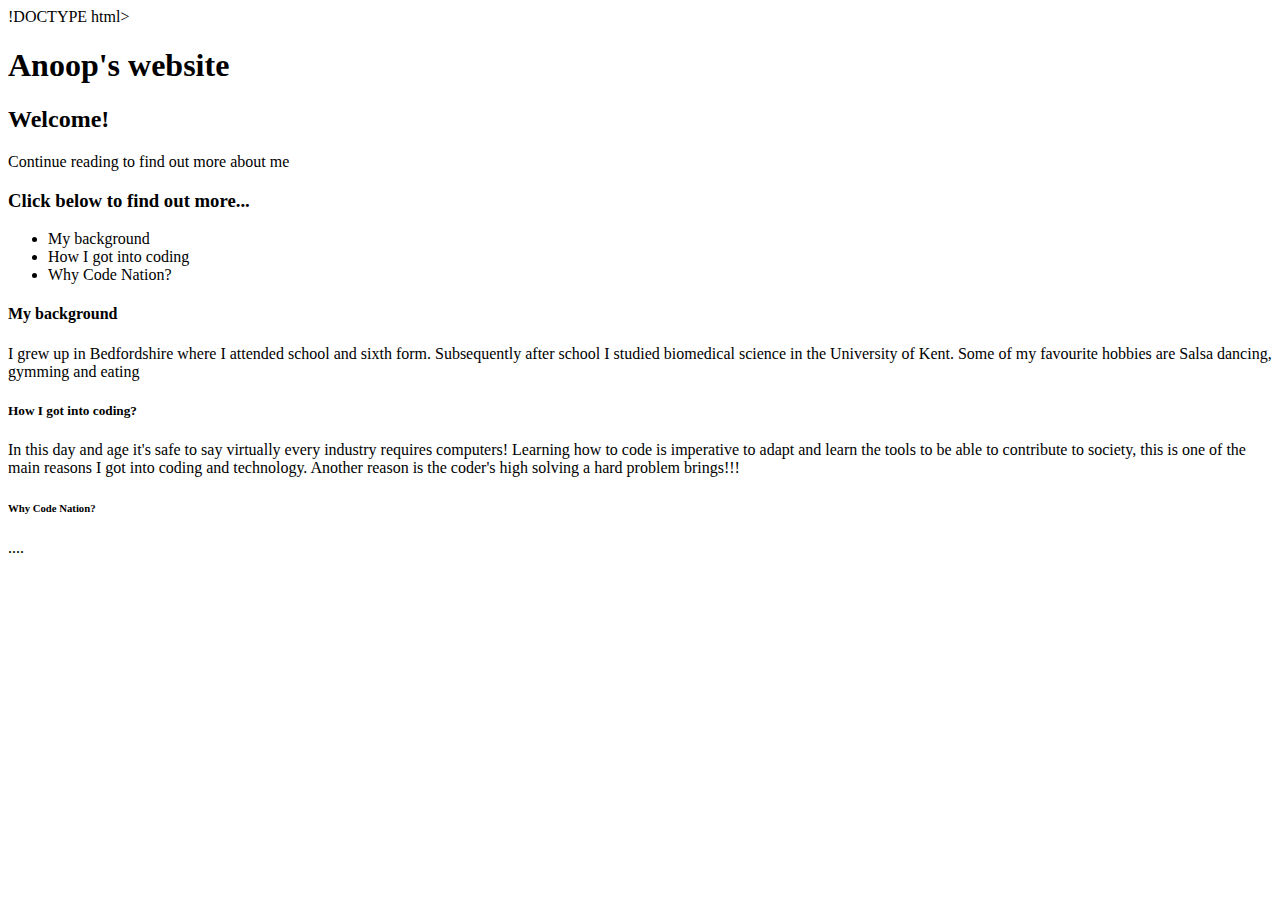
==== finalWebsite.html @ de8b1b9a "second test commit" ====
!DOCTYPE html>
<html lang="en">
  <head>
    <meta charset="UTF-8" />
    <meta name="viewport" content="width=, initial-scale=1.0" />
    <meta http-equiv="X-UA-Compatible" content="ie=edge" />
    <link rel="stylesheet" href="main.css">
    <title>Document</title>
  </head>
  <body>
    <div>
      <h1>Anoop's website</h1>
      <h2>Welcome!</h2>
      <p>Continue reading to find out more about me</p>
    </div>

    <div>
      <h3>Click below to find out more...</h3>
      <ul>
        <li>My background</li>
        <li>How I got into coding</li>
        <li>Why Code Nation?</li>
      </ul>
    </div>

    <div>
      <h4>My background</h4>
      <p>
        I grew up in Bedfordshire where I attended school and sixth form.
        Subsequently after school I studied biomedical science in the University
        of Kent. Some of my favourite hobbies are Salsa dancing, gymming and
        eating
      </p>
    </div>

    <div>
      <h5>How I got into coding?</h5>
      <p>
        In this day and age it's safe to say virtually every industry requires
        computers! Learning how to code is imperative to adapt and learn the
        tools to be able to contribute to society, this is one of the main
        reasons I got into coding and technology. Another reason is the coder's
        high solving a hard problem brings!!!
      </p>
    </div>
    <h6>Why Code Nation?</h6>
    <p>
    ....
    </p>
  </body>
  </body>
</html>
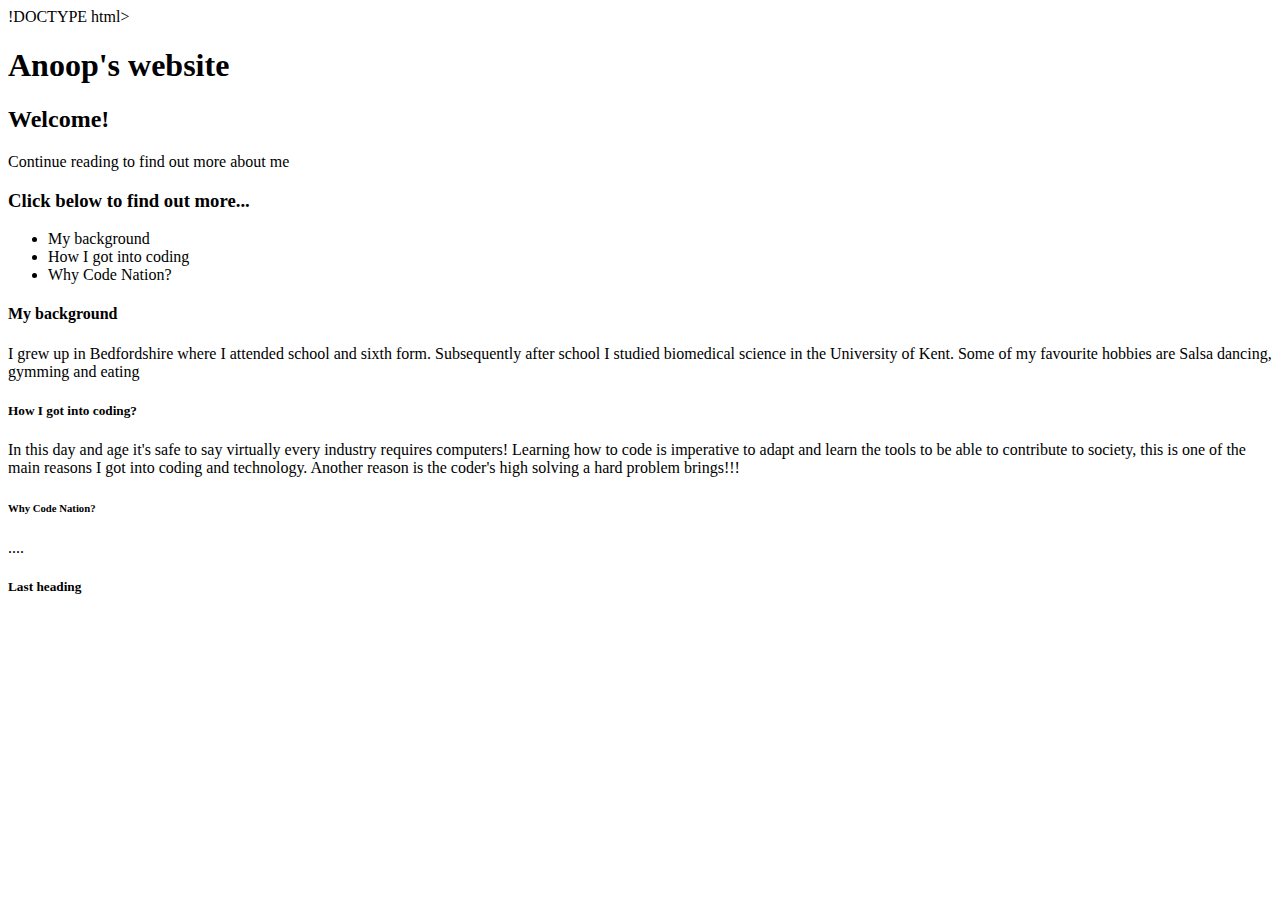
==== commit 61f6efff: "third test commit" ====
--- a/finalWebsite.html
+++ b/finalWebsite.html
@@ -47,6 +47,8 @@
     <p>
     ....
     </p>
+
+    <h5>Last heading</h5>
   </body>
   </body>
 </html>
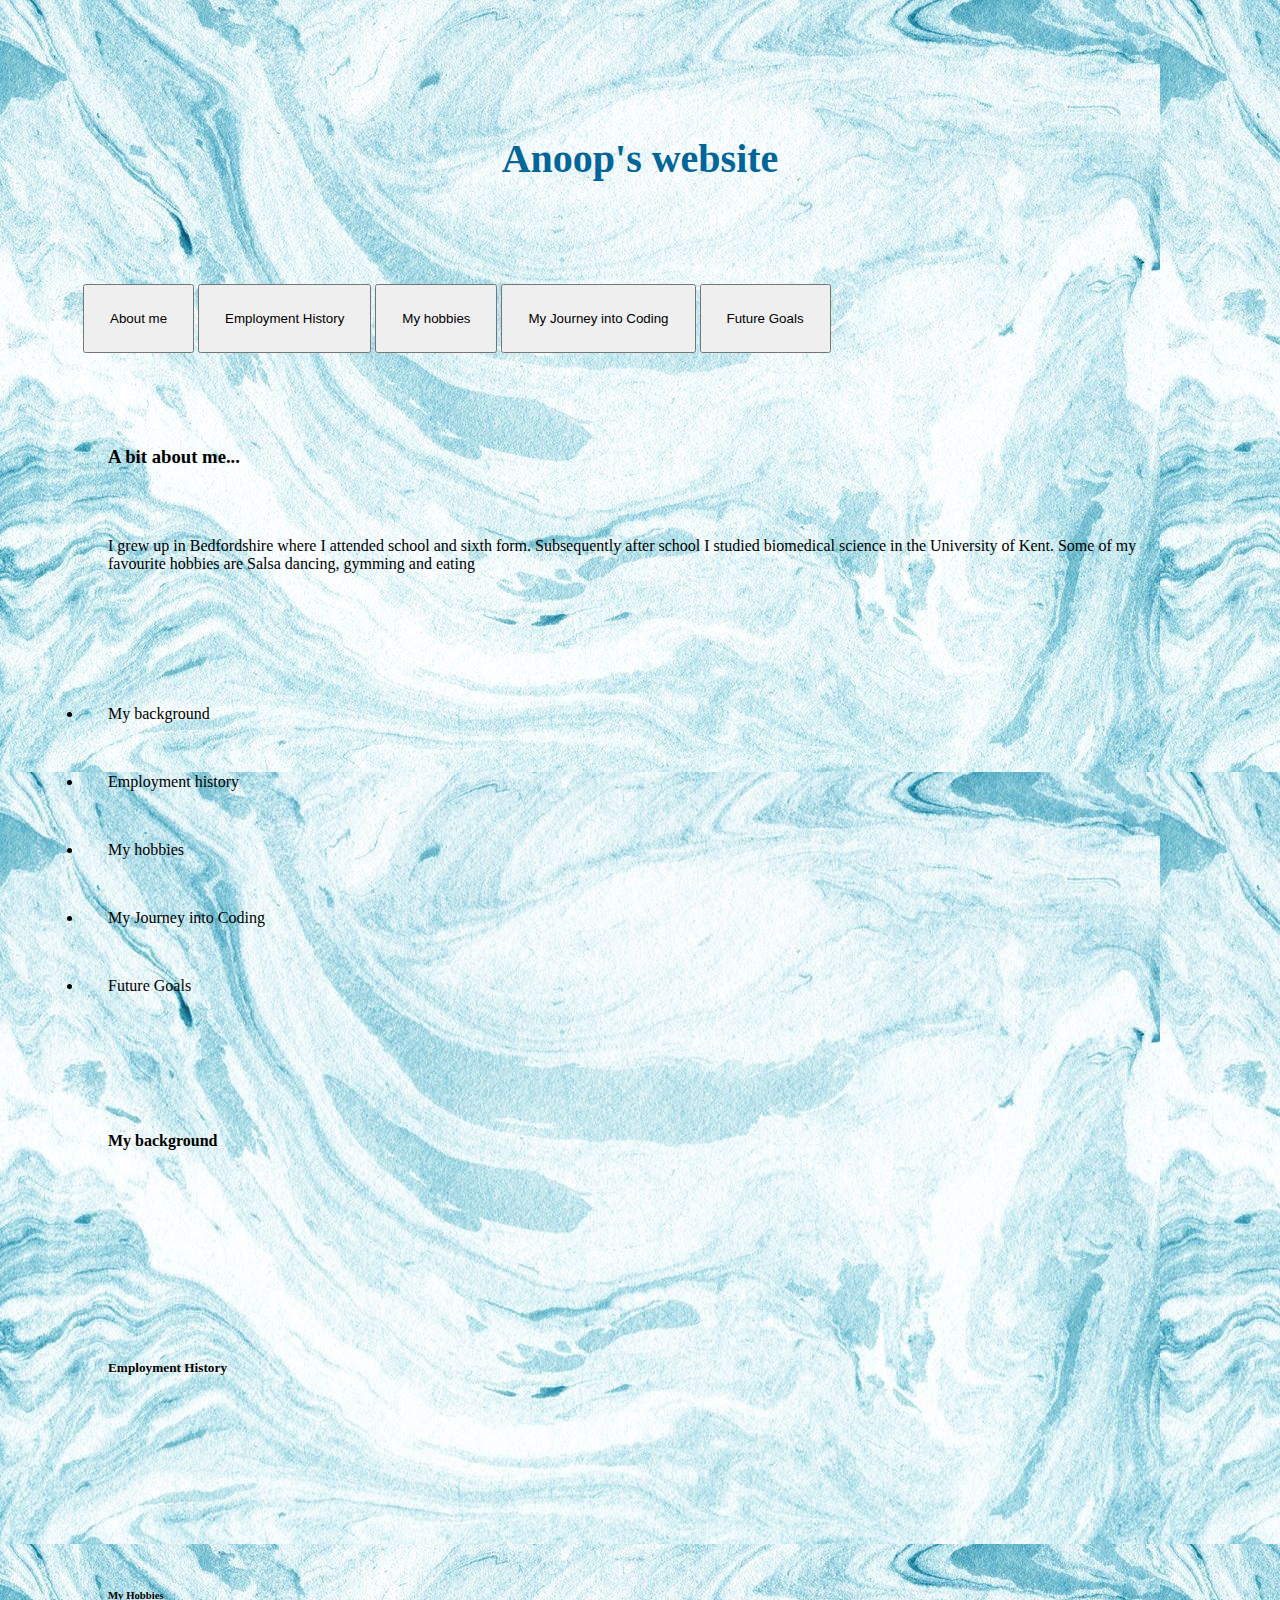
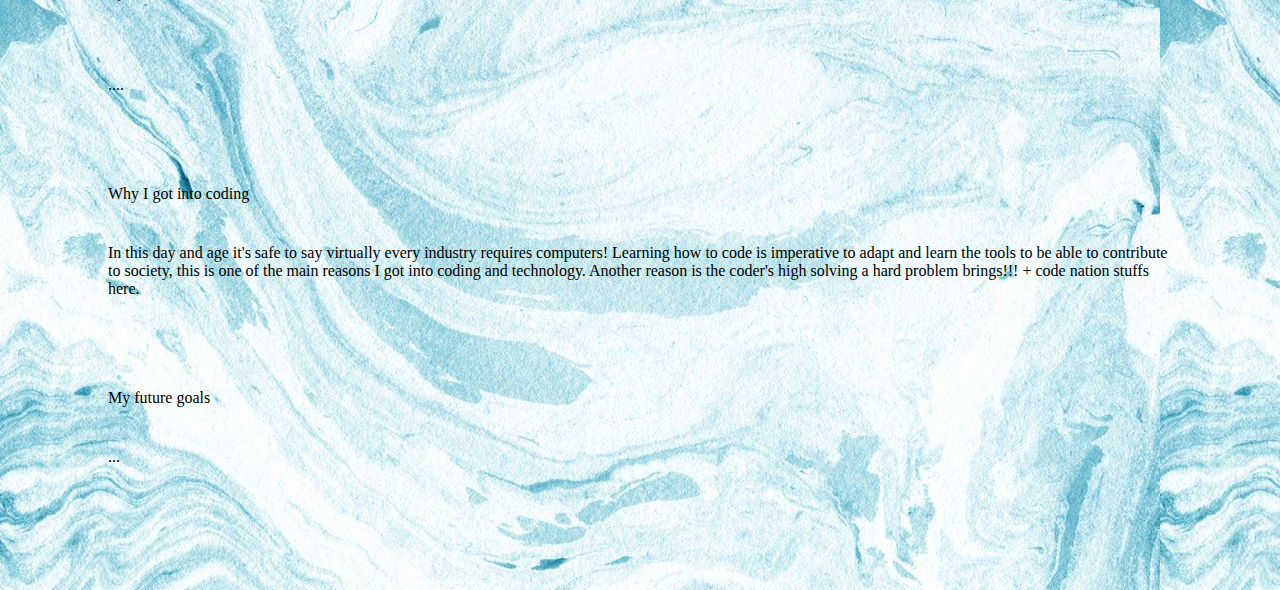
==== commit 4ac11445: "tabs added" ====
--- a/finalWebsite.html
+++ b/finalWebsite.html
@@ -1,4 +1,4 @@
-!DOCTYPE html>
+<!DOCTYPE html>
 <html lang="en">
   <head>
     <meta charset="UTF-8" />
@@ -9,48 +9,79 @@
   </head>
   <body>
     <div>
-      <h1>Anoop's website</h1>
-      <h2>Welcome!</h2>
-      <p>Continue reading to find out more about me</p>
+      <h1 align = 'center'>Anoop's website</h1> 
     </div>
 
-    <div>
-      <h3>Click below to find out more...</h3>
+
+    <div class = 'tablink'>  
+        <button class = "tablink" onclick = "openPage('About me')">About me</button>
+        <button class = "tablink" onclick = "openPage('Employment History')">Employment History</button>
+        <button class = "tablink" onclick = "openPage('My hobbies')">My hobbies</button>
+        <button class = "tablink" onclick = "openPage('My Journey into Coding')">My Journey into Coding</button>
+        <button class = "tablink" onclick = "openPage('Future Goals')">Future Goals</button>
+    </div>
+    
+    <div id = 'About me' class = 'tablink'>
+      <h3>A bit about me...</h3>
+      <p>
+          I grew up in Bedfordshire where I attended school and sixth form.
+          Subsequently after school I studied biomedical science in the University
+          of Kent. Some of my favourite hobbies are Salsa dancing, gymming and
+          eating
+      </p>
+    </div>
+
       <ul>
         <li>My background</li>
-        <li>How I got into coding</li>
-        <li>Why Code Nation?</li>
+        <li>Employment history</li>
+        <li>My hobbies</li>
+        <li>My Journey into Coding</li>
+        <li>Future Goals</li>
       </ul>
     </div>
 
     <div>
       <h4>My background</h4>
       <p>
-        I grew up in Bedfordshire where I attended school and sixth form.
-        Subsequently after school I studied biomedical science in the University
-        of Kent. Some of my favourite hobbies are Salsa dancing, gymming and
-        eating
+        
       </p>
     </div>
 
     <div>
-      <h5>How I got into coding?</h5>
+      <h5>Employment History</h5>
       <p>
-        In this day and age it's safe to say virtually every industry requires
-        computers! Learning how to code is imperative to adapt and learn the
-        tools to be able to contribute to society, this is one of the main
-        reasons I got into coding and technology. Another reason is the coder's
-        high solving a hard problem brings!!!
       </p>
     </div>
-    <h6>Why Code Nation?</h6>
+
+    <div>
+        <h6> My Hobbies</h6>
+        <p>
+        ....
+        </p>
+    </div>
+
+    <div id = 'My Journey into Coding' class = 'tablink'>
+      <h7>Why I got into coding</h7>
     <p>
-    ....
-    </p>
+      In this day and age it's safe to say virtually every industry requires
+      computers! Learning how to code is imperative to adapt and learn the
+      tools to be able to contribute to society, this is one of the main
+      reasons I got into coding and technology. Another reason is the coder's
+      high solving a hard problem brings!!! + code nation stuffs here. 
+    </p>  
+    </div>
+    
+    <div> 
+      <h8>My future goals</h8>
+      <p>
+        ... 
+      </p>
+    </div>
+  </body>
 
-    <h5>Last heading</h5>
-  </body>
-  </body>
+
+
 </html>
 
 
+
--- a/main.css
+++ b/main.css
@@ -0,0 +1,33 @@
+*{
+    background-color: 
+    font-size: 19px;
+
+    box-sizing: border-box;
+    padding:25px;
+}
+
+
+body {
+    background-image:url("images/blueMarble\ .jpg");
+    background-repeat: repeat;
+}
+
+h1 {
+    color: rgb(0, 102, 153);
+    font-size: 40px;
+}
+
+h2{
+     color: rgb(0, 102, 153);
+}
+
+
+
+.firstText{
+    colorL ; 
+    background-color: papayawhip;
+}
+
+img {
+    width:50;
+}